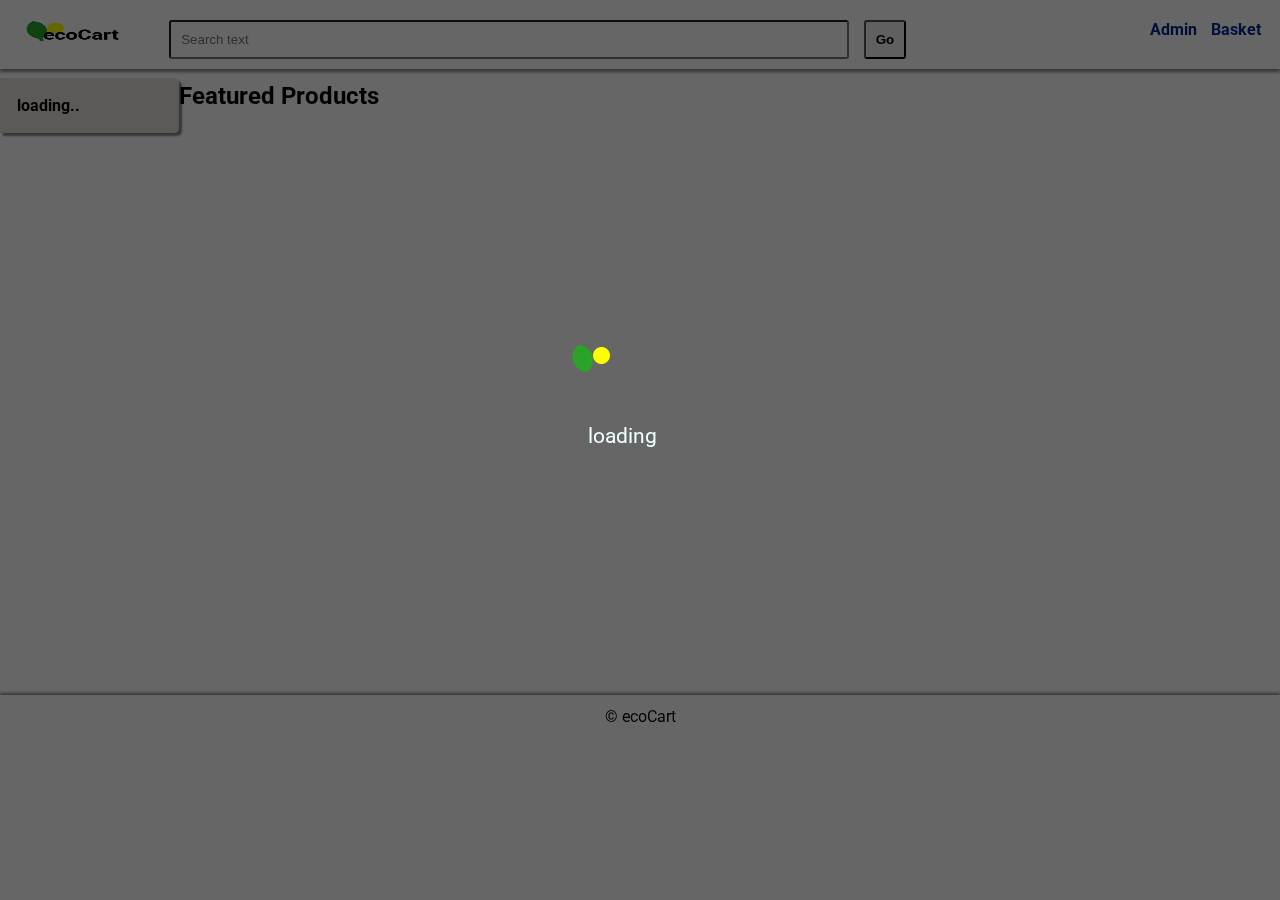
==== index.html @ 85bec31f "Fix: Problem with display, content in main element was going behind the navigation when the browser " ====
<!DOCTYPE html>
<html>
    <head>
        <meta charset="UTF-8">
        <title>ecoCart</title>
        <meta name="description" content="ecoCart">
        <meta name="author" content="UP608985">
        <meta name="viewport" content="width=device-width, initial-scale=1, maximum-scale=1"> <!-- Mobile specific meta tag -->
        <script type="text/javascript" src="./lib/shared.js"></script> <!-- Shared JavaScript File -->
        <script type="text/javascript" src="./lib/Logger.class.js"></script> <!-- Logger class JavaScript File -->
        <script type="text/javascript" src="./lib/xhr.js"></script> <!-- XHR JavaScript File -->
        <script type="text/javascript" src="./lib/animations.js"></script> <!-- Animations JavaScript File -->
        <script type="text/javascript" src="./lib/setup.js"></script> <!-- Setup JavaScript File -->
        <link rel="stylesheet" href="./css/base.css"> <!-- Shared CSS -->
        <link rel="stylesheet" href="./css/shop.css"> <!-- Shop Front Specific CSS -->
        <!-- Favicons -->
        <link rel="shortcut icon" href="./images/favicon.ico">
        <!--<link rel="apple-touch-icon" href="images/apple-touch-icon.png">
        <link rel="apple-touch-icon" sizes="72x72" href="images/apple-touch-icon-72x72.png">
        <link rel="apple-touch-icon" sizes="114x114" href="images/apple-touch-icon-114x114.png">-->
    </head>
    <body>
		<!-- Placeholder body content -->
        <div id="container">
            <header id="mainHeader">
                <canvas id="headerLogo"></canvas>
                <div id="headerRight">
                    <span class="link"><a href="./admin">Admin</a></span>
                    <span id="last" class="basket-link link">Basket</span>
                </div>
                <div id="headerSearch">
                    <form>
                        <input type="text" placeholder="Search text">
                        <button type="submit">Go</button>
                    </form>
                </div>
            </header>
            <aside id="catNav">
                <nav>
                    <ul>
                        <li>loading..</li>
                    </ul>
                </nav>
            </aside>
            <main>
                <section id="featured">
                    <header>Featured Products</header>
                    <div class="grid">
                        <section class="grid-item">
                            <img src="./images/products/default-none.jpg" alt="Product Image">
                            <header class="item-link link" data-item="0">loading products..</header>
                            <div class="price">
                                &pound;0.00
                            </div>
                        </section>
                    </div>
                </section>
            </main>
            <footer>
                &copy; <span id="date"></span> ecoCart
            </footer>
        </div>
    </body>
</html>
---- css/base.css ----
/* 
    Created on : 08-Nov-2014, 11:55:08
    Author     : UP608985

    Style sheet for shared styles
*/

@import url(//fonts.googleapis.com/css?family=Roboto:400italic,700,400); /* Google's Roboto Font */

body {
    font-family: 'Roboto', sans-serif;
    margin: 0;
}

button {
    cursor: pointer;
    font-weight: bold;
    border-radius: 3px;
    margin: 0 1%;
    padding: 0.5% 1%;
}

a {
    text-decoration: none;
    color: inherit;
}

div#container {
    width: 100%;
}

header#mainHeader {
    padding: 20px 1.5% 10px 1.5%;
    box-shadow: 0 3px 3px #888888;
}

header#mainHeader>div#headerRight {
    float: right;
}

header#mainHeader>div#headerRight>span.link {
    font-weight: bold;
}

header#mainHeader>div#headerRight>span.link#last {
    margin-left: 10px;
}

/* Category Navigation */
aside#catNav {
    float: left;
    width: 175px;
    padding: 2px;
    margin: .7% 0 1% 0;
    background-color: #e5e2d9;
    border-radius: 0 5px 5px 0;
    box-shadow: 3px 3px 2px #888888;
    overflow-x: hidden; /* Hide overflowing content when screen size is squashed, stops text flowing over the element */
    overflow-y: hidden;
}

aside#catNav>nav {
    padding: 0 7%;
}

aside#catNav>nav>ul {
    padding-left: 2%;
}

aside#catNav>nav>ul>li {
    margin-bottom: 8%;
    list-style: none;
    font-weight: bold;
    overflow-x: hidden;
}

/* Main content styling */
main {
    display: block; /* Neccessary for older browsers which don't display the "main" element correctly */
	margin: 1% 8% 1% 13%;
    width: 75%;
    min-height: 600px; /* TODO: May have to change this later to be more dynamic */
}

/* Grid styling */
main div.grid, main div.admin-grid {
    width: 100%;
}

main div.grid>section.grid-item {
    float: left;
    margin-right: 2%;
    margin-bottom: 2%;
    box-shadow: 0 3px 3px #888888;
    border: 1px solid #D6D6D6;
    width: 20%;
    min-width: 200px; /* Set a minimum width so that they move down the screen rather than getting inifinitely smaller, when the screen is squashed */
    padding: 1%;
}

main div.grid>section.grid-item>img {
    width: 100%;
    height: 100%;
}

main div.grid>section.grid-item>header, main div.admin-grid>section.grid-item>header {
    text-align: center;
    font-weight: bold;
}

/* View item pages */
main>nav#catHierarchy {
    margin: 0 2% 1% 2%;
    color: #999999;
}

/* Links */
.link {
    color: #00248F;
    text-decoration: none;
    cursor: pointer;
}

.link:hover {
    color: #CCCC00;
}

/* Tables */
table>tr.heading, table>tr#heading {
    font-weight: bold;
}

/* Errors */
input:invalid,
input:out-of-range {
    border-color:hsl(0, 50%, 50%);
    background:hsl(0, 50%, 90%);
}

/* Footer styling */
footer {
    clear: both;
    padding-top: 1%;
    box-shadow: 0 -2px 3px #888888;
    text-align: center;
}

/* Misc */
label {
    font-weight: bold;
}

body>div#modalHider { /* sadasidha. (2012). Show a div as a modal pop up. Retrieved from http://stackoverflow.com/questions/6263303/show-a-div-as-a-modal-pop-up */
    position: absolute;
    top: 0%;
    left: 0%;
    width: 100%;
    height: 100%;
    z-index: 99;
    background-color: #000000;
    opacity: 0.6; /* for transparency */
}

body>div#modalLoading { /* sadasidha. (2012). Show a div as a modal pop up. Retrieved from http://stackoverflow.com/questions/6263303/show-a-div-as-a-modal-pop-up */
    position: fixed;
    text-align: center;
    font-size: 16pt;
    color: azure;
    top: 50%;
    left: 50%;
    width: 10em;
    height: 10em;
    margin-top: -5em;  /* set to a negative number 1/2 of your height */
    margin-left: -5em;  /* set to a negative number 1/2 of your width */
    z-index: 100;
}

body>div#modalLoading>div#loadingText {
    margin-left: -35px;
}

body>div#modalLoading>canvas#modalLogo {
    width: 150px;
    height: 75px;
}
---- css/shop.css ----
/* 
    Created on : 08-Feb-2015, 12:37:55
    Author     : UP608985
    
    Style sheet specific to the shop
*/

/* Header */
header#mainHeader>canvas#headerLogo {
    float: left;
    width: 150px;
    height: 49px;
    cursor: pointer;
}

/* Header search styling */
header#mainHeader>div#headerSearch {
    margin-left: 12%;
}

header#mainHeader>div#headerSearch input {
    width: 60%;
    padding: 10px;
    border-radius: 3px;
}

header#mainHeader>div#headerSearch button {
    padding: 10px;
    border-radius: 3px;
}

/* Main */
main>section#featured>header, main>section#products>header, main>section#basket>header, main>section#order>header, main>section#confirm>header {
    font-size: 18pt;
    font-weight: bold;
    margin-bottom: 1%;
}

/* Grid */
main div.grid>section.grid-item>div.price {
    color: #6B6B6B;
    font-weight: bold;
}

/* Item */
section#item, section#basket, section#order, section#confirm { /* Focussed item's display section */
    float: left;
    margin: 0 2%;
    box-shadow: 0 3px 3px #888888;
    border: 1px solid #D6D6D6;
    width: 100%;
    min-width: 200px; /* Set a minimum width so that they move down the screen rather than getting inifinitely smaller, when the screen is squashed */
    padding: 1%;
}

section#item>header {
    font-weight: bold;
}

section#item>div.price {
    color: #6B6B6B;
    font-weight: bold;
}

.add-to-basket {
    background-color: #ffe939;
    border-radius: 3px;
    margin: 1% 0;
    padding: 0.5% 1%;
}

/* Basket */
table#basket {
    width: 100%;
    margin-bottom: 1%;
}

table#basket>tr.otherRow {
    background-color: #D6D6D6;
}

table#basket>tr#total>td {
    font-weight: bold;
}

/* Place Order */
section#order>div>div#orderSubTotal {
    font-weight: bold;
}

section#order>div>form>div#order-total {
    float: right;
    color: #57d94e;
}

section#order>div>form>button#complete-order {
    float: right;
}

span#orderID {
    font-weight: bold;
}

/* Confirmation Messages */
div.add-to-basket-confirm, div.complete-order-confirm {
    position: absolute;
    z-index: 100;
    border-radius: 5px;
    background-color: #00FFCC;
    padding: 0.5%;
}
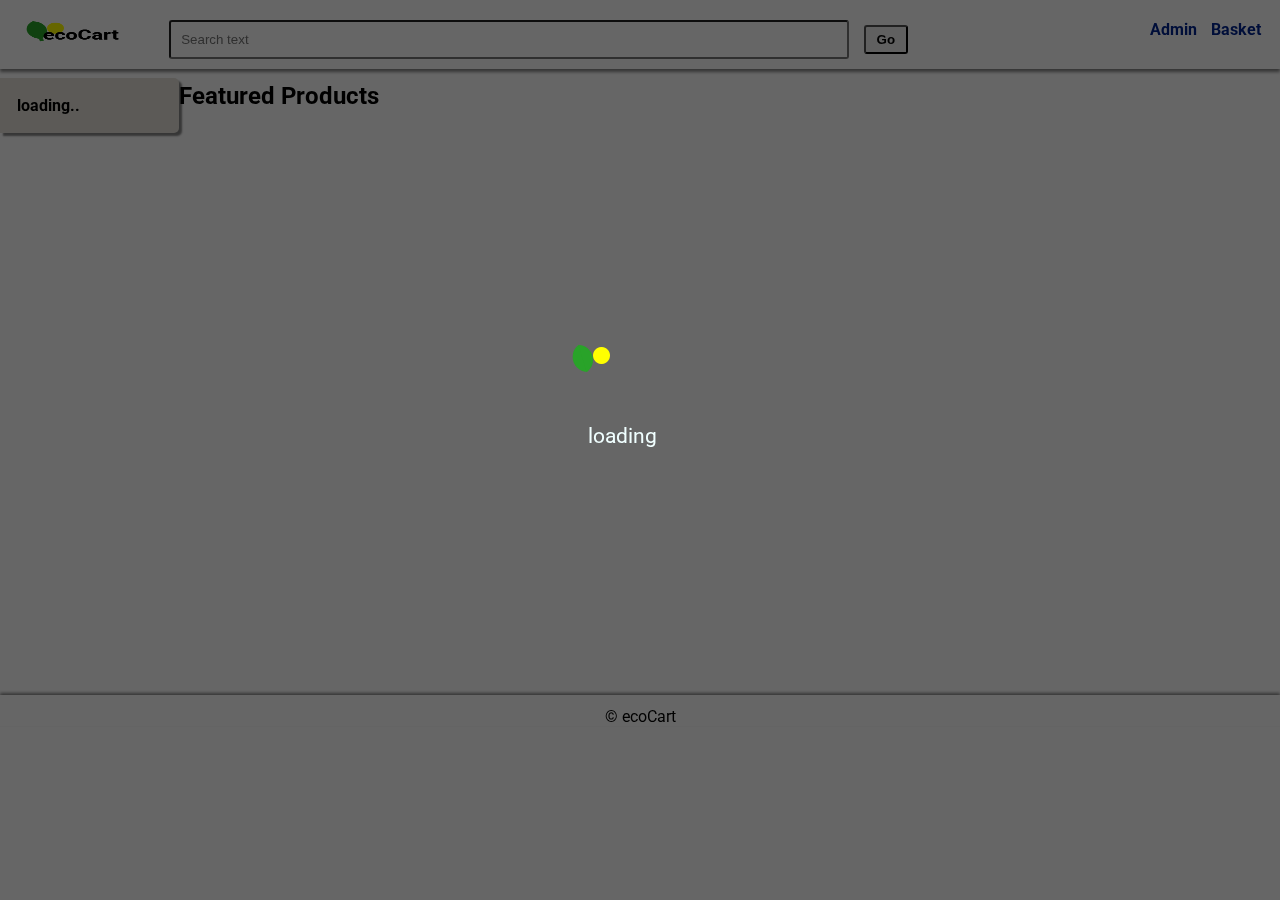
==== commit 9e3b2fae: "New: Functionality to delete products / items using the admin area." ====
--- a/index.html
+++ b/index.html
@@ -30,7 +30,7 @@
                 </div>
                 <div id="headerSearch">
                     <form>
-                        <input type="text" placeholder="Search text">
+                        <input type="text" class="search-field" placeholder="Search text">
                         <button type="submit">Go</button>
                     </form>
                 </div>
--- a/css/base.css
+++ b/css/base.css
@@ -146,6 +146,12 @@
 }
 
 /* Misc */
+input.search-field {
+    width: 60%;
+    padding: 10px;
+    border-radius: 3px;
+}
+
 label {
     font-weight: bold;
 }
--- a/css/shop.css
+++ b/css/shop.css
@@ -16,17 +16,6 @@
 /* Header search styling */
 header#mainHeader>div#headerSearch {
     margin-left: 12%;
-}
-
-header#mainHeader>div#headerSearch input {
-    width: 60%;
-    padding: 10px;
-    border-radius: 3px;
-}
-
-header#mainHeader>div#headerSearch button {
-    padding: 10px;
-    border-radius: 3px;
 }
 
 /* Main */
@@ -71,6 +60,7 @@
 
 /* Basket */
 table#basket {
+	border-collapse: collapse;
     width: 100%;
     margin-bottom: 1%;
 }
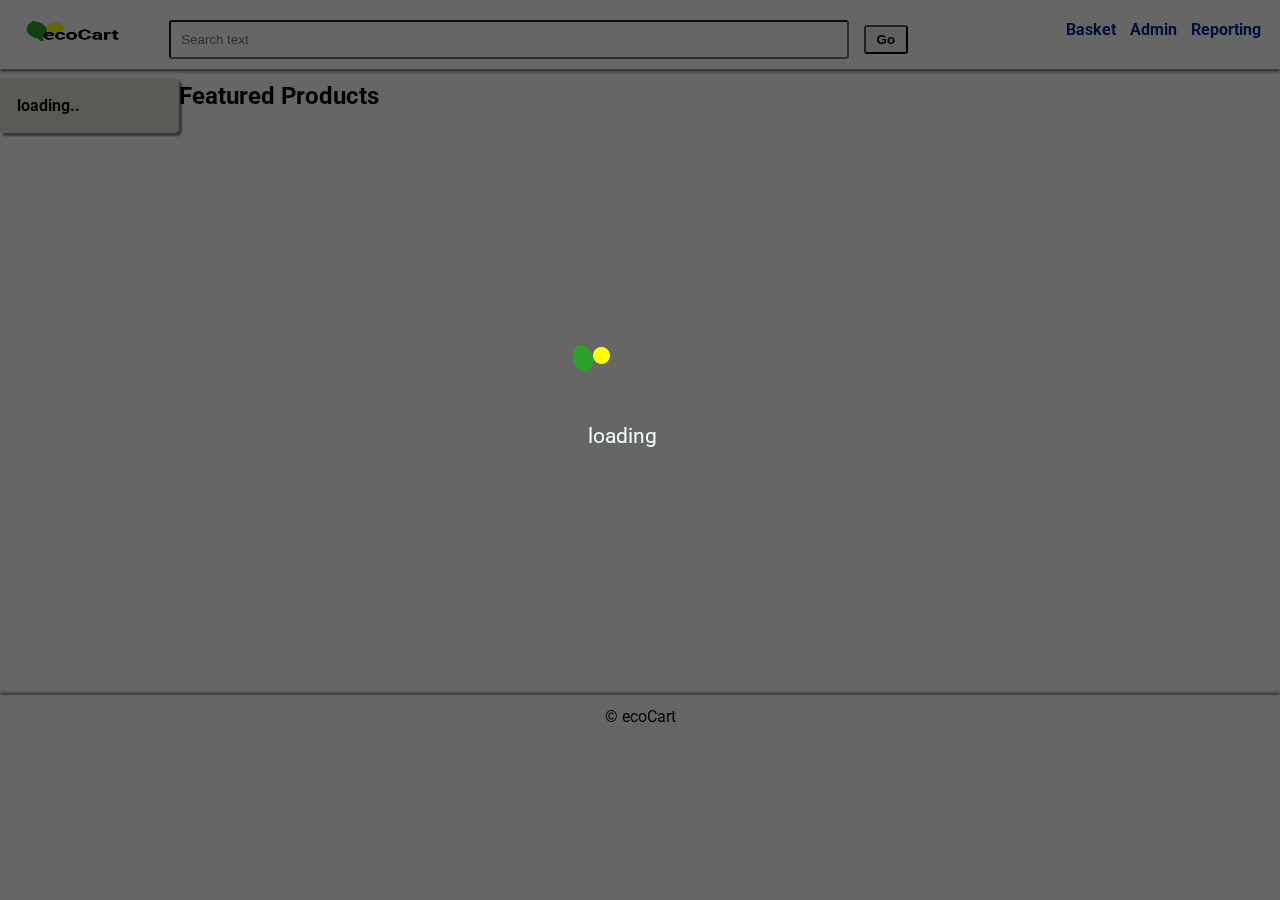
==== commit b5e59a23: "New: Reporting index page added." ====
--- a/index.html
+++ b/index.html
@@ -25,8 +25,9 @@
             <header id="mainHeader">
                 <canvas id="headerLogo"></canvas>
                 <div id="headerRight">
+                    <span class="basket-link link">Basket</span>
                     <span class="link"><a href="./admin">Admin</a></span>
-                    <span id="last" class="basket-link link">Basket</span>
+                    <span class="link"><a href="./reporting">Reporting</a></span>
                 </div>
                 <div id="headerSearch">
                     <form>
--- a/css/base.css
+++ b/css/base.css
@@ -40,9 +40,6 @@
 
 header#mainHeader>div#headerRight>span.link {
     font-weight: bold;
-}
-
-header#mainHeader>div#headerRight>span.link#last {
     margin-left: 10px;
 }
 
@@ -103,7 +100,7 @@
     height: 100%;
 }
 
-main div.grid>section.grid-item>header, main div.admin-grid>section.grid-item>header {
+main div.grid>section.grid-item>header, main div.admin-grid>section.grid-item>header, main div.reporting-grid>section.grid-item>header {
     text-align: center;
     font-weight: bold;
 }
@@ -130,9 +127,16 @@
     font-weight: bold;
 }
 
+td.label {
+    text-align: right;
+    font-weight: bold;
+}
+
 /* Errors */
 input:invalid,
-input:out-of-range {
+input:out-of-range,
+textarea:invalid,
+textarea:out-of-range {
     border-color:hsl(0, 50%, 50%);
     background:hsl(0, 50%, 90%);
 }
--- a/css/shop.css
+++ b/css/shop.css
@@ -98,4 +98,9 @@
     border-radius: 5px;
     background-color: #00FFCC;
     padding: 0.5%;
+}
+
+/* Misc */
+img#main {
+    max-width: 100%;
 }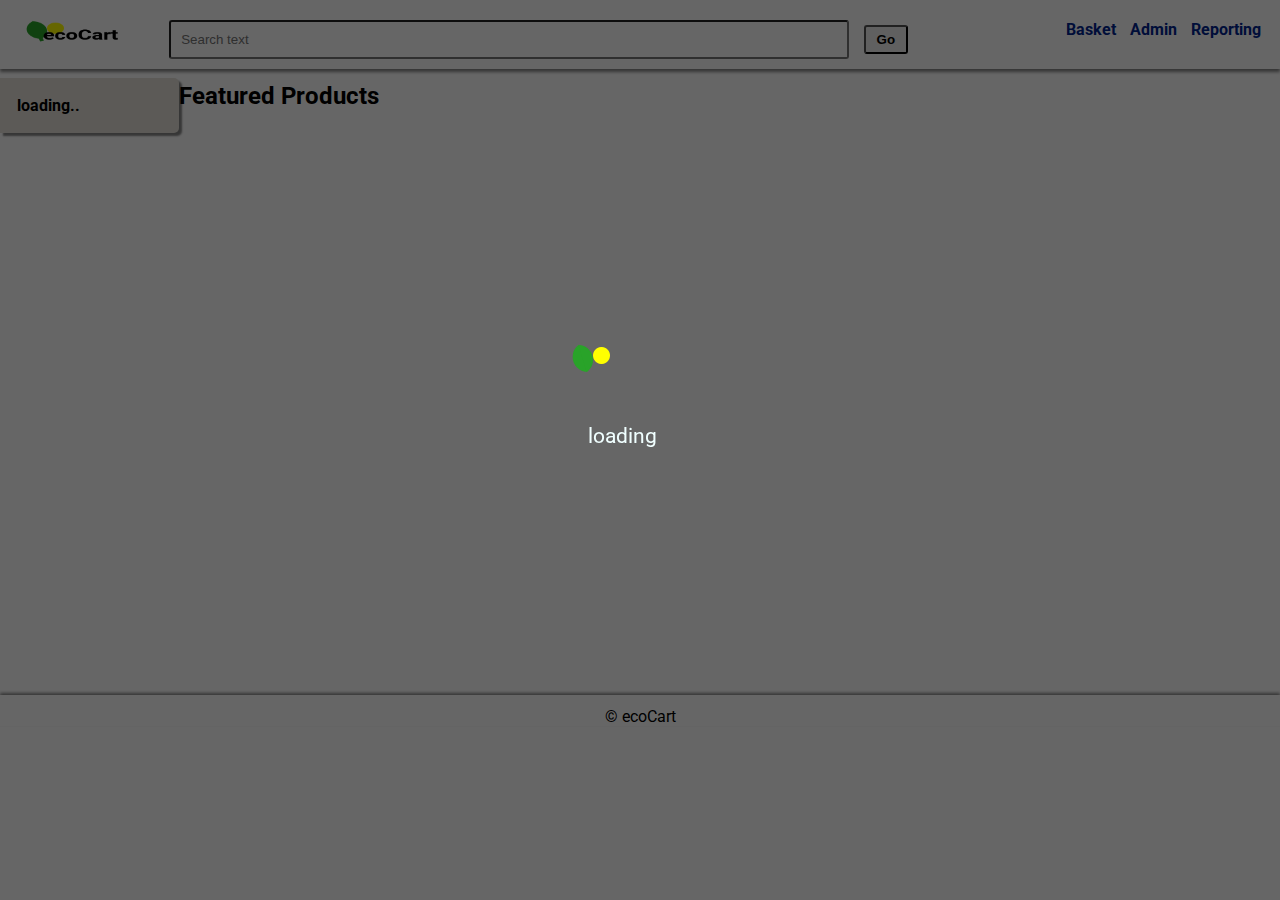
==== commit aabc0aae: "Update: The shop's header logo is now a static file (as opposed to being drawn dynamically in JavaSc" ====
--- a/index.html
+++ b/index.html
@@ -23,7 +23,7 @@
 		<!-- Placeholder body content -->
         <div id="container">
             <header id="mainHeader">
-                <canvas id="headerLogo"></canvas>
+                <img alt="Logo Image" id="headerLogo" src="./images/logo.png"/>
                 <div id="headerRight">
                     <span class="basket-link link">Basket</span>
                     <span class="link"><a href="./admin">Admin</a></span>
--- a/css/base.css
+++ b/css/base.css
@@ -123,6 +123,16 @@
 }
 
 /* Tables */
+table#catTable, table#delTable, table#productsTable, table#warnTable, table#ordersTable, table#items {
+	border-collapse: collapse;
+	margin-top: 1%;
+    width: 100%;
+}
+
+table#catTable tr:nth-child(even), table#delTable tr:nth-child(even), table#productsTable tr:nth-child(even), table#warnTable tr:nth-child(even), table#ordersTable tr:nth-child(even) {
+	background-color: #D6D6D6;
+}
+
 table>tr.heading, table>tr#heading {
     font-weight: bold;
 }
--- a/css/shop.css
+++ b/css/shop.css
@@ -6,7 +6,7 @@
 */
 
 /* Header */
-header#mainHeader>canvas#headerLogo {
+header#mainHeader>img#headerLogo {
     float: left;
     width: 150px;
     height: 49px;
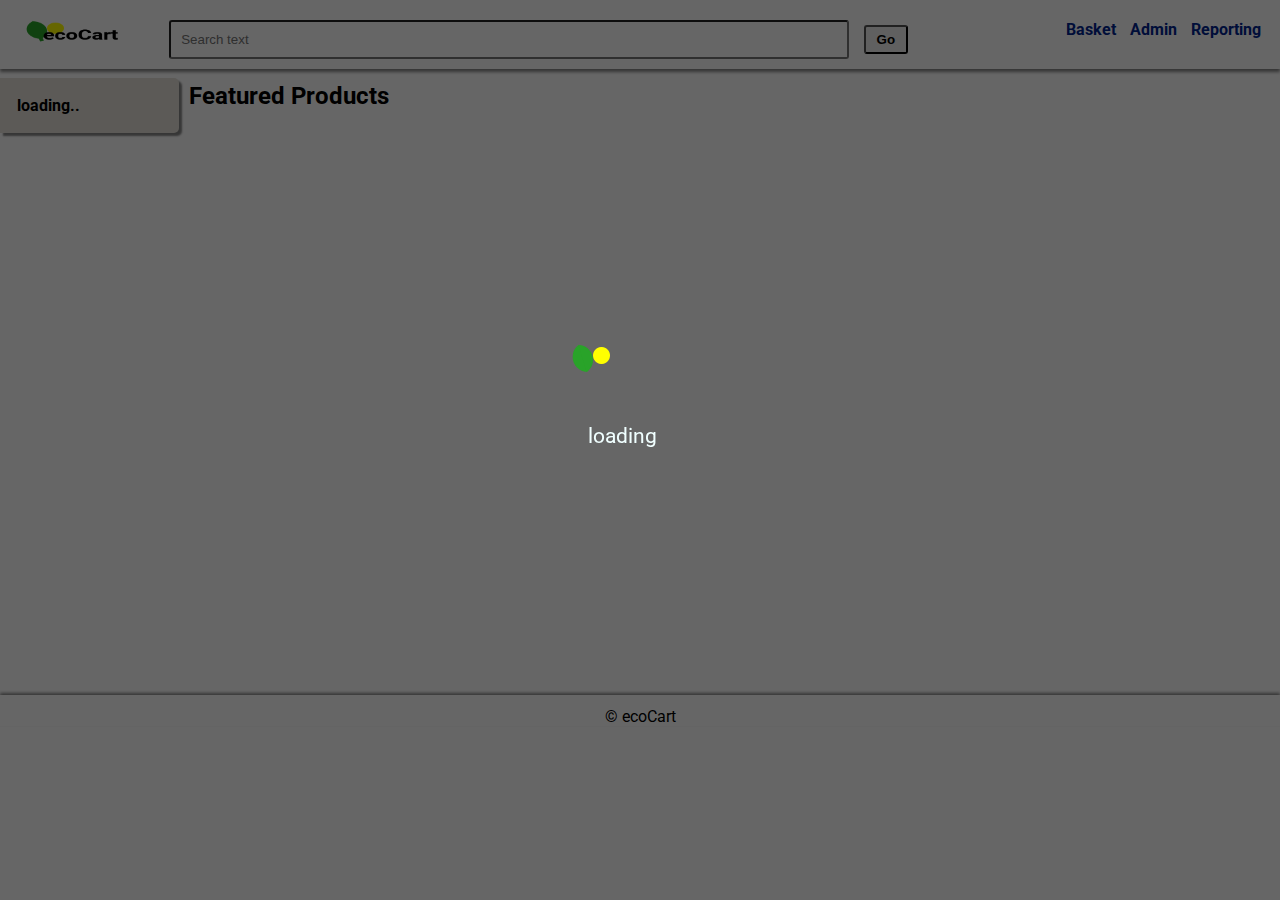
==== commit 6d56f0e8: "Update: Style changes." ====
--- a/index.html
+++ b/index.html
@@ -13,6 +13,7 @@
         <script type="text/javascript" src="./lib/setup.js"></script> <!-- Setup JavaScript File -->
         <link rel="stylesheet" href="./css/base.css"> <!-- Shared CSS -->
         <link rel="stylesheet" href="./css/shop.css"> <!-- Shop Front Specific CSS -->
+        <link rel="stylesheet" href="./settingsStyles.css"> <!-- Shop Front Specific CSS from admin settings -->
         <!-- Favicons -->
         <link rel="shortcut icon" href="./images/favicon.ico">
         <!--<link rel="apple-touch-icon" href="images/apple-touch-icon.png">
@@ -20,7 +21,6 @@
         <link rel="apple-touch-icon" sizes="114x114" href="images/apple-touch-icon-114x114.png">-->
     </head>
     <body>
-		<!-- Placeholder body content -->
         <div id="container">
             <header id="mainHeader">
                 <img alt="Logo Image" id="headerLogo" src="./images/logo.png"/>
--- a/css/base.css
+++ b/css/base.css
@@ -7,6 +7,20 @@
 
 @import url(//fonts.googleapis.com/css?family=Roboto:400italic,700,400); /* Google's Roboto Font */
 
+/* Smaller than 530px styles */
+@media (max-width: 530px) {
+    aside#catNav {
+        width: 100%;
+    }
+}
+
+/* Bigger than 530px styles */
+@media (min-width: 531px) {
+    aside#catNav {
+        width: 175px;
+    }
+}
+
 body {
     font-family: 'Roboto', sans-serif;
     margin: 0;
@@ -46,9 +60,8 @@
 /* Category Navigation */
 aside#catNav {
     float: left;
-    width: 175px;
     padding: 2px;
-    margin: .7% 0 1% 0;
+    margin: .7% 10px 1% 0;
     background-color: #e5e2d9;
     border-radius: 0 5px 5px 0;
     box-shadow: 3px 3px 2px #888888;
@@ -75,7 +88,6 @@
 main {
     display: block; /* Neccessary for older browsers which don't display the "main" element correctly */
 	margin: 1% 8% 1% 13%;
-    width: 75%;
     min-height: 600px; /* TODO: May have to change this later to be more dynamic */
 }
 
@@ -123,13 +135,13 @@
 }
 
 /* Tables */
-table#catTable, table#delTable, table#productsTable, table#warnTable, table#ordersTable, table#items {
+table#catTable, table#delTable, table#productsTable, table#settingsTable, table#warnTable, table#ordersTable, table#items {
 	border-collapse: collapse;
 	margin-top: 1%;
     width: 100%;
 }
 
-table#catTable tr:nth-child(even), table#delTable tr:nth-child(even), table#productsTable tr:nth-child(even), table#warnTable tr:nth-child(even), table#ordersTable tr:nth-child(even) {
+table#catTable tr:nth-child(even), table#delTable tr:nth-child(even), table#productsTable tr:nth-child(even), table#settingsTable tr:nth-child(even), table#warnTable tr:nth-child(even), table#ordersTable tr:nth-child(even) {
 	background-color: #D6D6D6;
 }
 
--- a/css/shop.css
+++ b/css/shop.css
@@ -34,7 +34,7 @@
 /* Item */
 section#item, section#basket, section#order, section#confirm { /* Focussed item's display section */
     float: left;
-    margin: 0 2%;
+    margin: 0 2% 1% 2%;
     box-shadow: 0 3px 3px #888888;
     border: 1px solid #D6D6D6;
     width: 100%;
@@ -44,11 +44,15 @@
 
 section#item>header {
     font-weight: bold;
+    font-size: 18pt;
+    margin: 1% 0;
 }
 
 section#item>div.price {
     color: #6B6B6B;
     font-weight: bold;
+    font-size: 14pt;
+    margin-top: 1%;
 }
 
 .add-to-basket {
@@ -103,4 +107,5 @@
 /* Misc */
 img#main {
     max-width: 100%;
+    max-height: 400px;
 }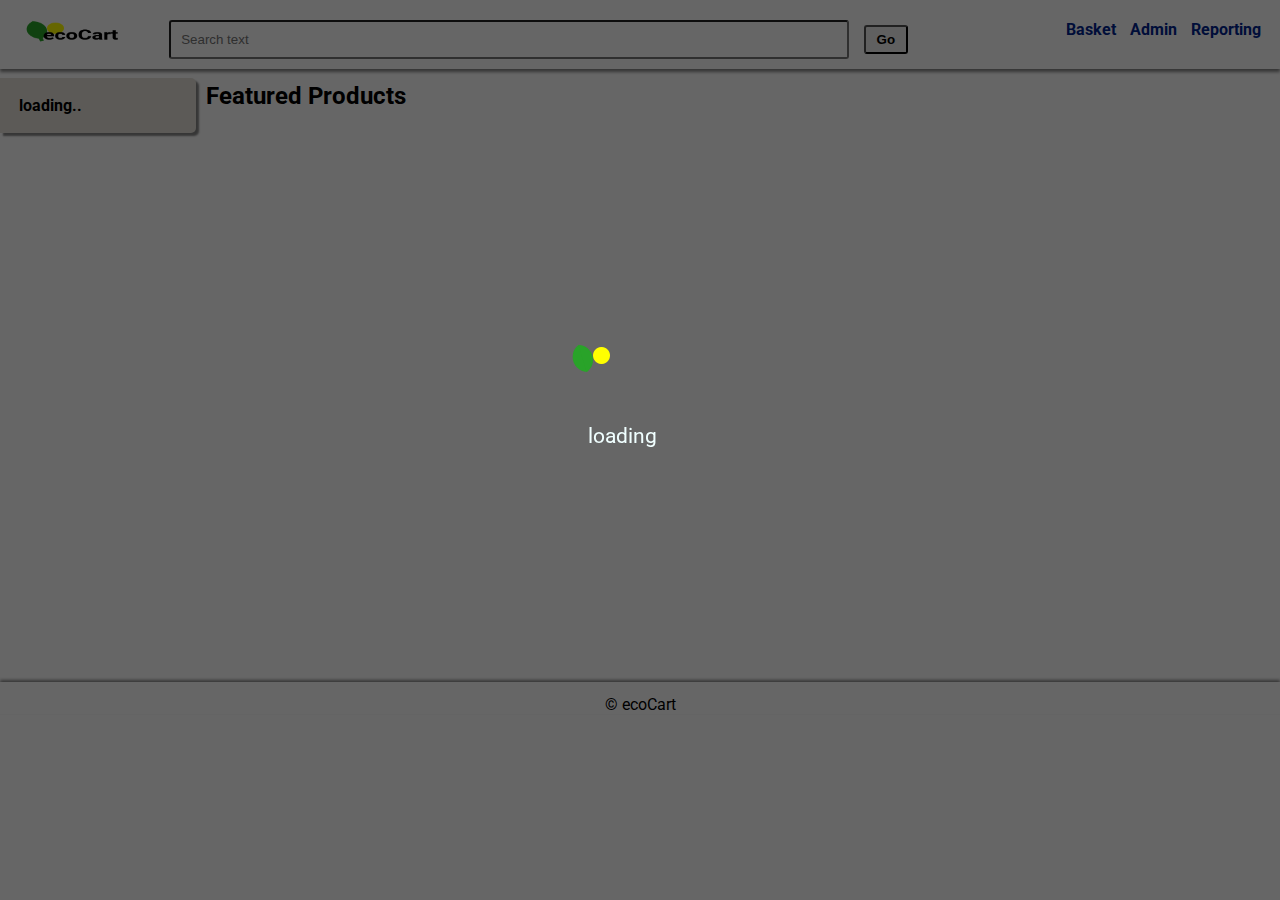
==== commit a21c1057: "New: Feature to drag products from the shop over the basket link to add them to the basket." ====
--- a/index.html
+++ b/index.html
@@ -25,7 +25,7 @@
             <header id="mainHeader">
                 <img alt="Logo Image" id="headerLogo" src="./images/logo.png"/>
                 <div id="headerRight">
-                    <span class="basket-link link">Basket</span>
+                    <span id="basket-link" class="link">Basket</span>
                     <span class="link"><a href="./admin">Admin</a></span>
                     <span class="link"><a href="./reporting">Reporting</a></span>
                 </div>
--- a/css/base.css
+++ b/css/base.css
@@ -9,15 +9,27 @@
 
 /* Smaller than 530px styles */
 @media (max-width: 530px) {
+    main {
+        width: 98%;
+    }
+    
     aside#catNav {
         width: 100%;
     }
+    
+    td {
+        display: inline-block;
+    }
 }
 
 /* Bigger than 530px styles */
 @media (min-width: 531px) {
+    main {
+        width: 80%;
+    }
+    
     aside#catNav {
-        width: 175px;
+        width: 15%;
     }
 }
 
@@ -86,9 +98,9 @@
 
 /* Main content styling */
 main {
+    float: left;
     display: block; /* Neccessary for older browsers which don't display the "main" element correctly */
-	margin: 1% 8% 1% 13%;
-    min-height: 600px; /* TODO: May have to change this later to be more dynamic */
+    min-height: 600px;
 }
 
 /* Grid styling */
@@ -109,7 +121,7 @@
 
 main div.grid>section.grid-item>img {
     width: 100%;
-    height: 100%;
+    max-height: 152px;
 }
 
 main div.grid>section.grid-item>header, main div.admin-grid>section.grid-item>header, main div.reporting-grid>section.grid-item>header {
--- a/css/shop.css
+++ b/css/shop.css
@@ -19,6 +19,10 @@
 }
 
 /* Main */
+main {
+    margin-top: 1%;
+}
+
 main>section#featured>header, main>section#products>header, main>section#basket>header, main>section#order>header, main>section#confirm>header {
     font-size: 18pt;
     font-weight: bold;
@@ -108,4 +112,8 @@
 img#main {
     max-width: 100%;
     max-height: 400px;
+}
+
+#basket-link.highlight {
+    color: #009900 !important;
 }